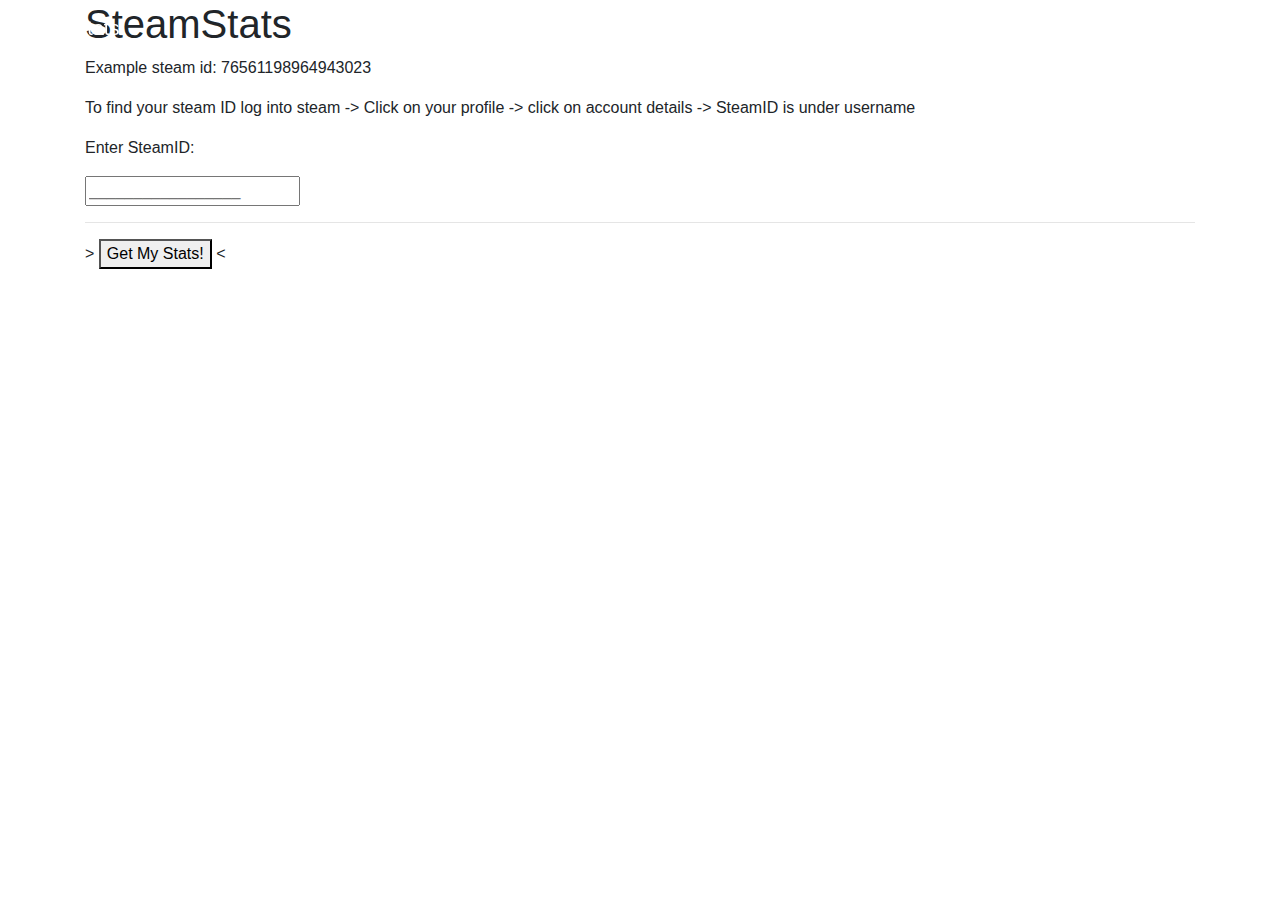
==== src/main/resources/templates/search.html @ d9121398 "very messy theme update / class rework" ====
<!DOCTYPE html>
<html xmlns:th="https://www.thymeleaf.org">
<head>
  <meta charset="UTF-8">

  <!-- Bootstrap -->
  <link rel="canonical" href="https://getbootstrap.com/docs/4.0/examples/navbar-fixed/">
  <link rel="stylesheet" href="https://cdn.jsdelivr.net/npm/bootstrap@4.3.1/dist/css/bootstrap.min.css" integrity="sha384-ggOyR0iXCbMQv3Xipma34MD+dH/1fQ784/j6cY/iJTQUOhcWr7x9JvoRxT2MZw1T" crossorigin="anonymous">

  <!-- Custom -->
  <link rel="stylesheet" href="stylesheet.css">

  <!-- Google Fonts / Icons -->
  <link rel="preconnect" href="https://fonts.googleapis.com">
  <link rel="preconnect" href="https://fonts.gstatic.com" crossorigin>
  <link href="https://fonts.googleapis.com/css2?family=Press+Start+2P&display=swap" rel="stylesheet">

</head>
<body>

<nav class="navbar navbar-expand-md navbar-dark fixed-top">
  <a class="navbar-brand" href="/">Steam<span class="title2">Stats</span></a>
  <div class="collapse navbar-collapse" id="navbarCollapse">
    <ul class="navbar-nav ml-auto">
      <li class="nav-item active">
        <a class="nav-link" href="/">Home <span class="sr-only">(current)</span></a>
      </li>
      <li class="nav-item">
        <a class="nav-link" href="/">Link</a>
      </li>
      <li class="nav-item">
        <a class="nav-link" href="/">Link</a>
      </li>
    </ul>
  </div>
</nav>

<!-- Begin page content -->
<main role="main" class="container">
  <div class="steamUser-container">
    <h1>Steam<span class="title2">Stats</span></h1>
    <div class="id-instructions">
      <p>Example steam id: 76561198964943023</p>
      <p>To find your steam ID log into steam -> Click on your profile -> click on account details -> SteamID is under username</p>
    </div>

    <form name="steamUserForm" method="post" onsubmit="return onSubmitForm();">
      <p id="searchPrompt">Enter SteamID:</p>
      <input type="text" id="steamIdInput" name="steamID" placeholder="_________________">
      <hr>
      <p class="menuIcons">> <button id="statButton" type="submit">Get My Stats!</button> <</p> <br>
    </form>
  </div>
</main>

<script type="text/javascript" src="script.js"></script>
</body>
</html>
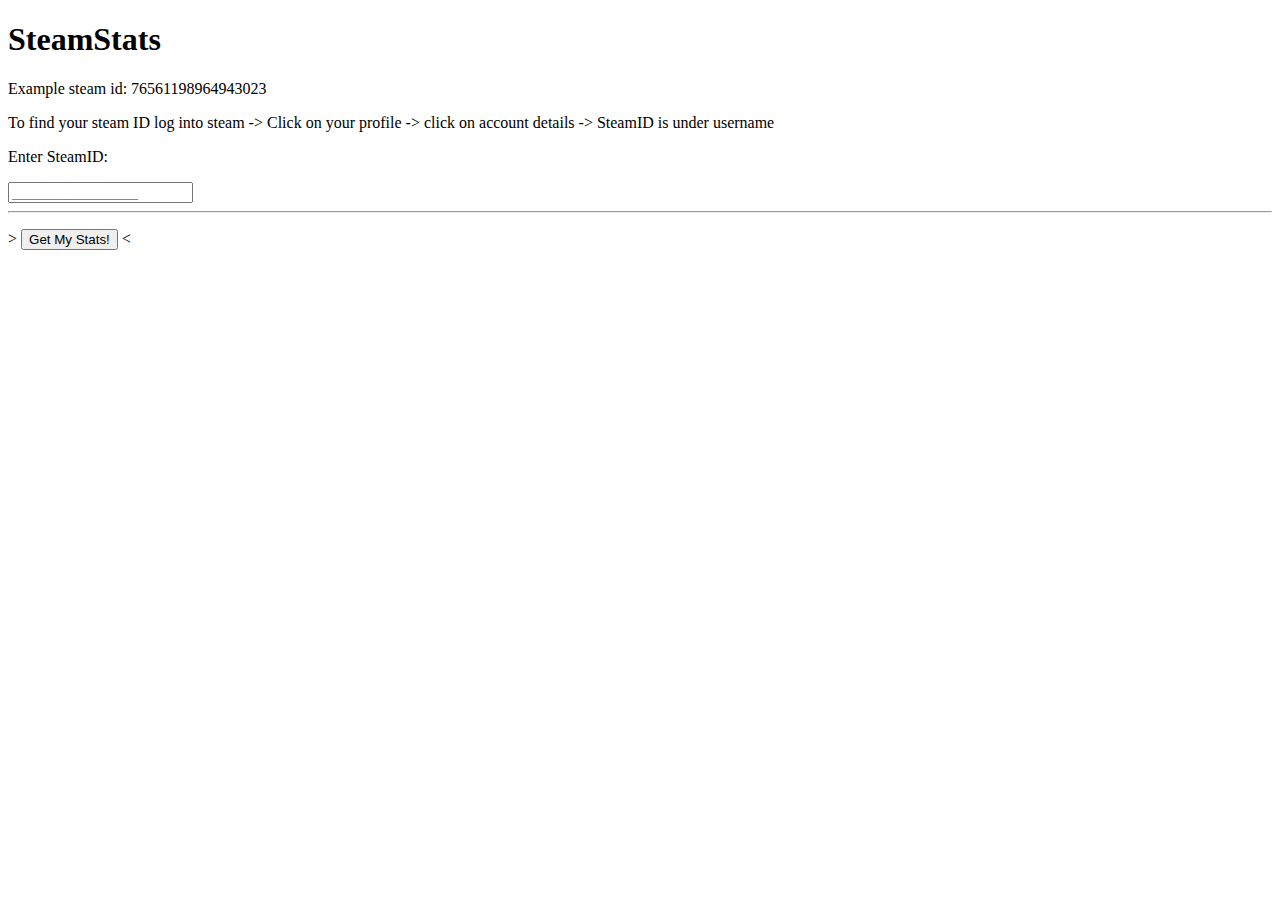
==== commit e5d7496f: "little style update for stats page" ====
--- a/src/main/resources/templates/search.html
+++ b/src/main/resources/templates/search.html
@@ -1,39 +1,9 @@
 <!DOCTYPE html>
 <html xmlns:th="https://www.thymeleaf.org">
-<head>
-  <meta charset="UTF-8">
-
-  <!-- Bootstrap -->
-  <link rel="canonical" href="https://getbootstrap.com/docs/4.0/examples/navbar-fixed/">
-  <link rel="stylesheet" href="https://cdn.jsdelivr.net/npm/bootstrap@4.3.1/dist/css/bootstrap.min.css" integrity="sha384-ggOyR0iXCbMQv3Xipma34MD+dH/1fQ784/j6cY/iJTQUOhcWr7x9JvoRxT2MZw1T" crossorigin="anonymous">
-
-  <!-- Custom -->
-  <link rel="stylesheet" href="stylesheet.css">
-
-  <!-- Google Fonts / Icons -->
-  <link rel="preconnect" href="https://fonts.googleapis.com">
-  <link rel="preconnect" href="https://fonts.gstatic.com" crossorigin>
-  <link href="https://fonts.googleapis.com/css2?family=Press+Start+2P&display=swap" rel="stylesheet">
-
-</head>
+<head th:replace="fragments :: head"></head>
 <body>
 
-<nav class="navbar navbar-expand-md navbar-dark fixed-top">
-  <a class="navbar-brand" href="/">Steam<span class="title2">Stats</span></a>
-  <div class="collapse navbar-collapse" id="navbarCollapse">
-    <ul class="navbar-nav ml-auto">
-      <li class="nav-item active">
-        <a class="nav-link" href="/">Home <span class="sr-only">(current)</span></a>
-      </li>
-      <li class="nav-item">
-        <a class="nav-link" href="/">Link</a>
-      </li>
-      <li class="nav-item">
-        <a class="nav-link" href="/">Link</a>
-      </li>
-    </ul>
-  </div>
-</nav>
+<div th:replace="fragments :: header"></div>
 
 <!-- Begin page content -->
 <main role="main" class="container">
@@ -53,6 +23,6 @@
   </div>
 </main>
 
-<script type="text/javascript" src="script.js"></script>
+<script type="text/javascript" src="/Scripts/script.js"></script>
 </body>
 </html>